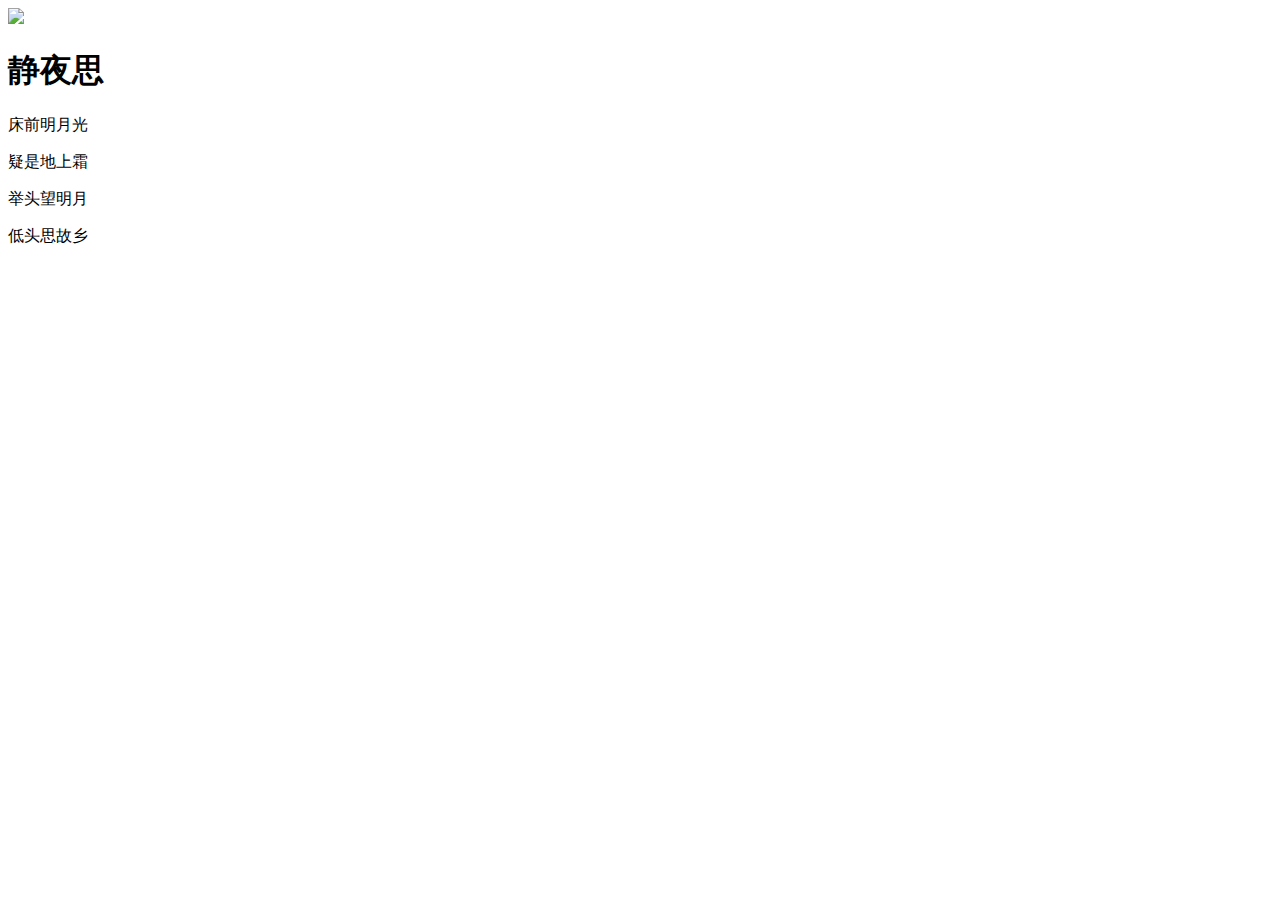
==== 001bacis/index.html @ c32626d1 "Rename index.html to 001bacis/index.html" ====
<!DOCTYPE html>
<html lang="en">
<head>
    <meta charset="UTF-8">
    <title>唐诗一首</title>
</head>
<body>
<img src="冯资政.jpg"/>
<h1>静夜思</h1>
<p>床前明月光</p>
<p>疑是地上霜</p>
<p>举头望明月</p>
<p>低头思故乡</p>
</body>
</html>
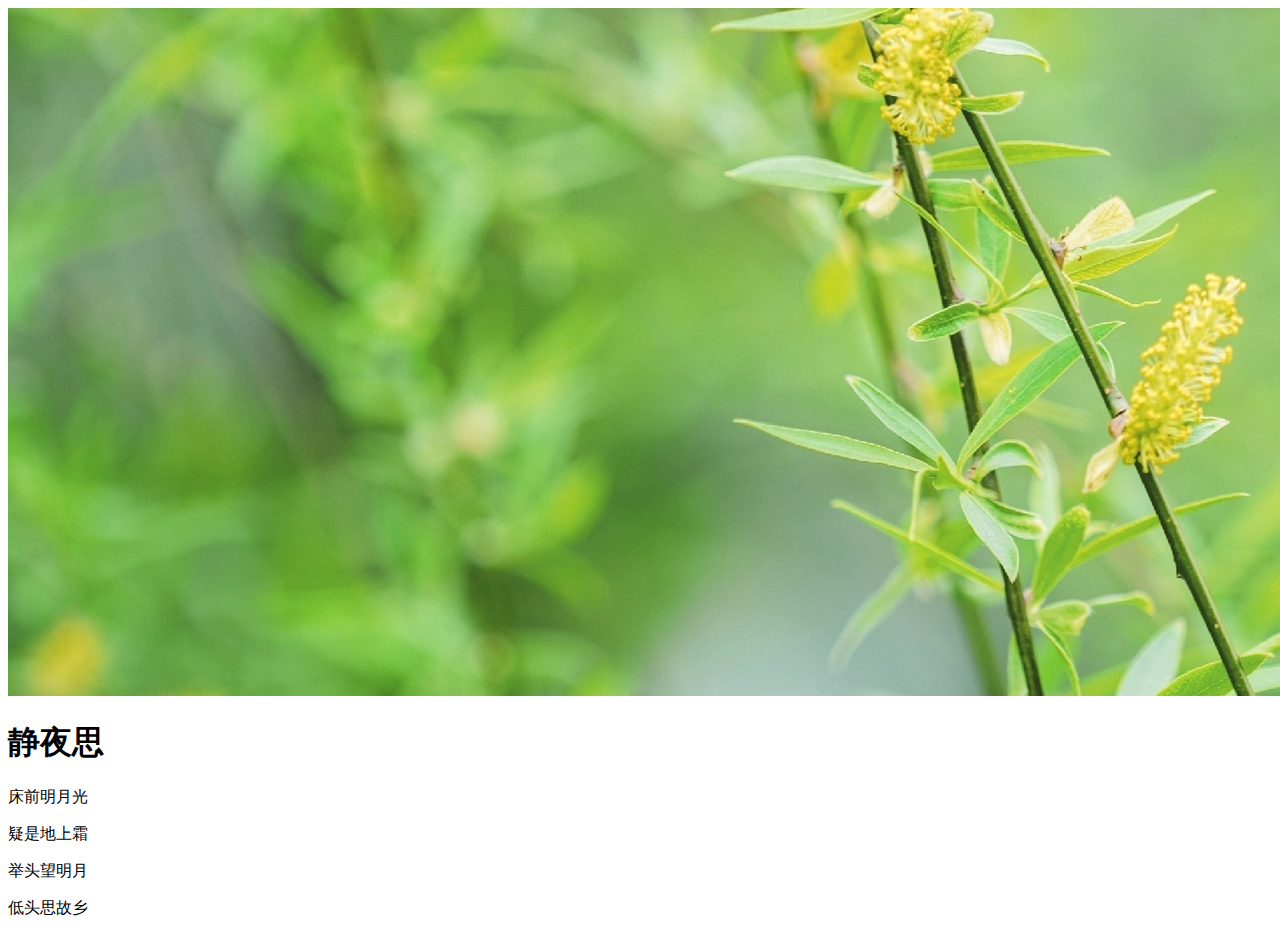
==== commit a26a88b6: "Update index.html" ====
--- a/001bacis/index.html
+++ b/001bacis/index.html
@@ -5,7 +5,7 @@
     <title>唐诗一首</title>
 </head>
 <body>
-<img src="冯资政.jpg"/>
+<img src="./images/1.jpg"/>
 <h1>静夜思</h1>
 <p>床前明月光</p>
 <p>疑是地上霜</p>
